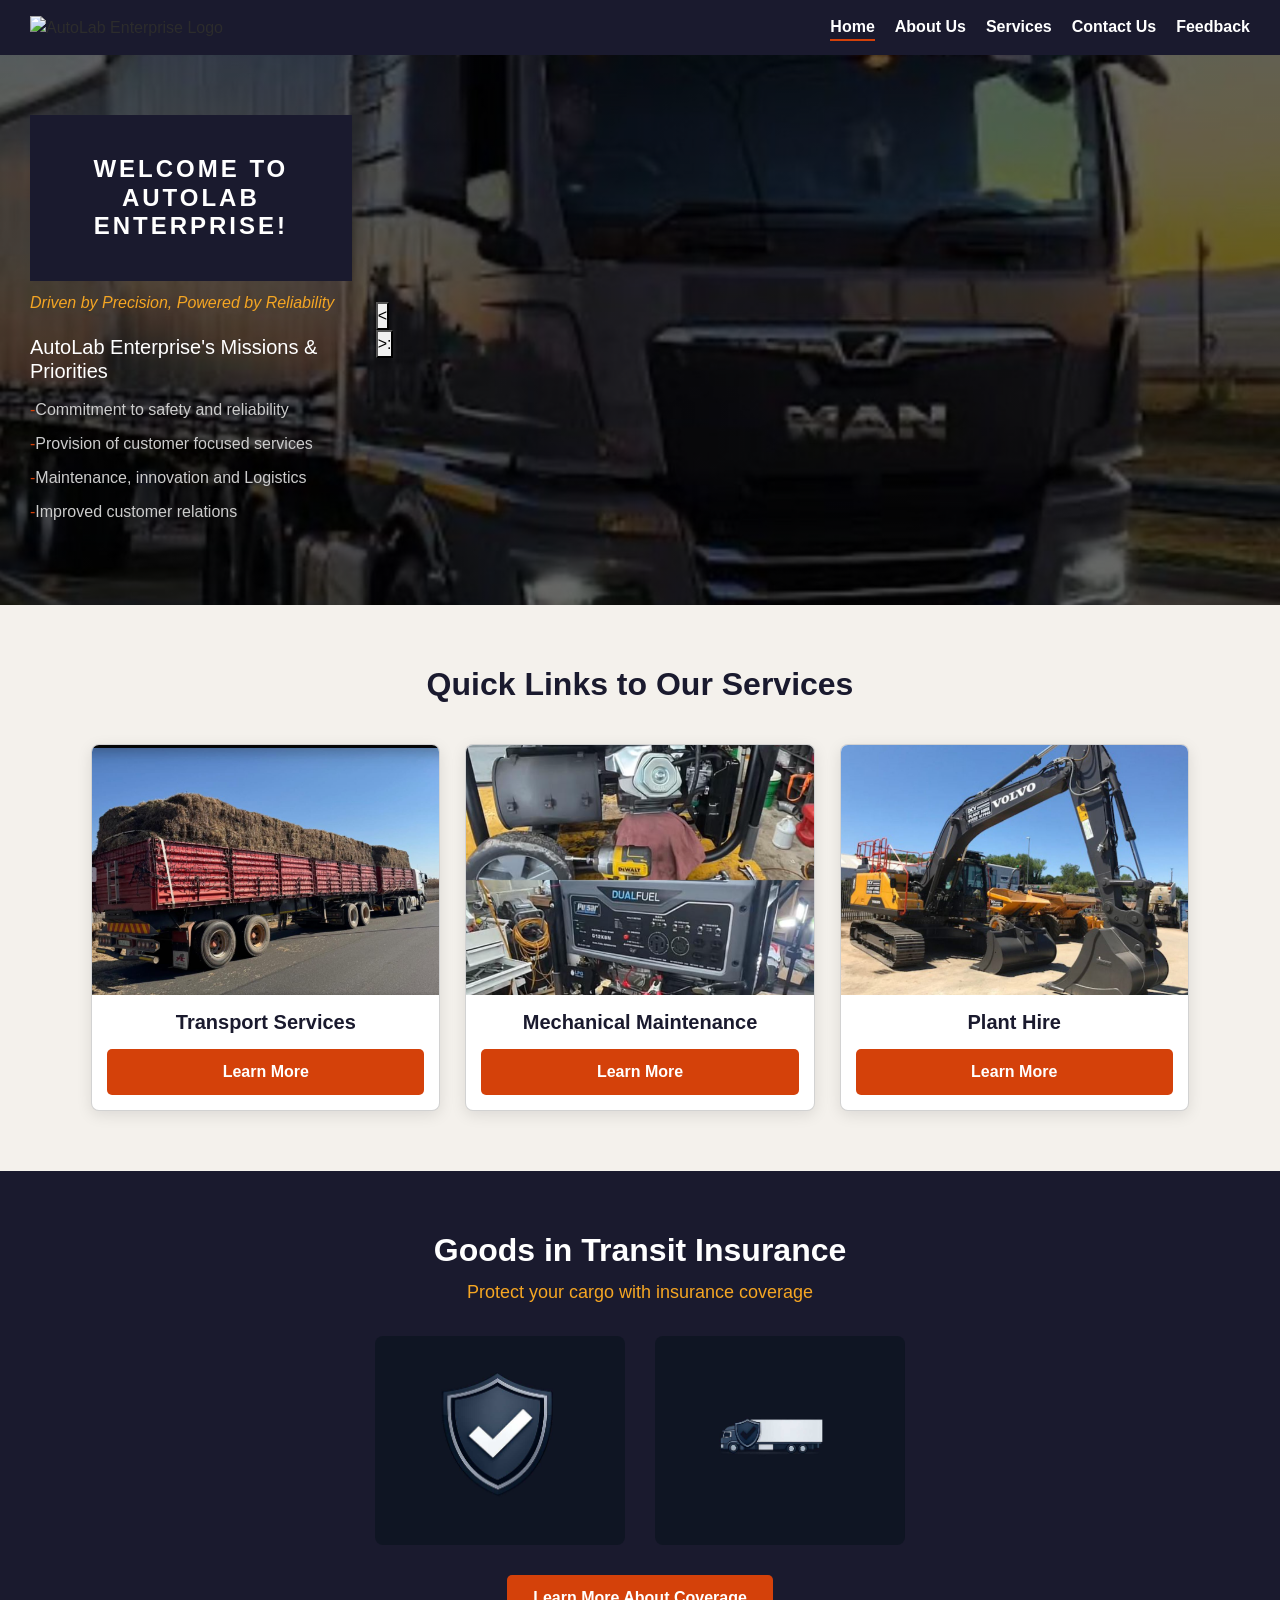
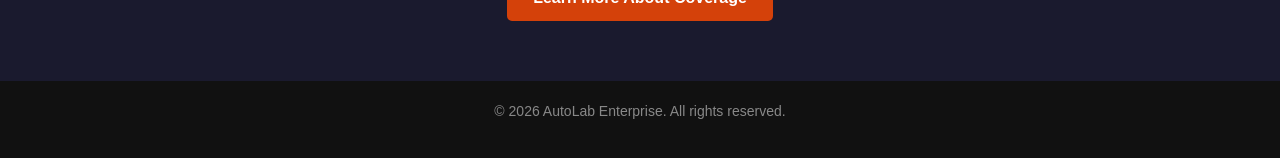
==== index.html @ e9aa4ebe "updated index.html insurance2 image" ====
<!DOCTYPE html>
<html lang="en">

    <head>
        <meta charset="UTF-8">
        <meta name="viewport" content="width=device-width, initial-scale=1.0">
        <title>AutoLab Enterprise - Home</title>

        <!-- Bootstrap CSS -->
         <link href="https://cdn.jsdelivr.net/npm/bootstrap@5.3.0/dist/css/bootstrap.min.css" rel="stylesheet">
         
         <!-- AutoLab CSS -->
          <link rel="stylesheet" href="style.css">
    </head>

    <body>

        <!--
            HEADER & NAVIGATION
        -->
        <header>
            <div class="logo">
                <img src="images/logo.png" alt="AutoLab Enterprise Logo">
            </div>

            <nav>
                <ul class="d-flex list-unstyled mb-0">
                    <li><a href="index.html" class="active">Home</a></li>
                    <li><a href="about.html">About Us</a></li>
                    <li><a href="services.html">Services</a></li>
                    <li><a href="contact.html">Contact Us</a></li>
                    <li><a href="feedback.html">Feedback</a></li>
                </ul>
            </nav>
        </header>

        <!--
            MAIN CONTENT
        -->
        <main>

            <!-- Hero Section -->
            <section id="hero" class="container-fluid">
                <div class="row align-items-center">

                    <div class="hero-text col-12 col-md-6">
                        <h1>Welcome to AutoLab Enterprise!</h1>
                        <p class="tagline">Driven by Precision, Powered by Reliability</p>
                        <h2>AutoLab Enterprise's Missions & Priorities</h2>
                        <ul>
                            <li>Commitment to safety and reliability</li>
                            <li>Provision of customer focused services</li>
                            <li>Maintenance, innovation and Logistics</li>
                            <li>Improved customer relations</li>
                        </ul>
                    </div>

                    <div class="hero-slideshow col-12 col-md-6">
                    <!-- Slideshow images go here -->
                        <button class="slide-btn prev">&lt;</button>
                        <div class="slides">
                            <img src="images/slide1.jpg" alt="Transport fleet on the road">
                            <img src="images/slide2.jpg" alt="Mechanical maintenance in progress">
                            <img src="images/slide3.jpg" alt="Heavy plant machinery on site">
                        </div>
                        <button class="slide-btn next">&gt:</button>
                    </div>

                </div>
            </section>


            <!-- Quick Links to Services -->
             <section id="services-preview" class="container-fluid"> 
                <h2>Quick Links to Our Services</h2>
                <div class="service-cards row justify-content-center">

                    <article class="card col-12 col-md-3">
                        <img src="images/Transport.jpeg" alt="Transport truck on highway">
                        <h3>Transport Services</h3>
                        <a href="services.html#transport" class="btn">Learn More</a>
                    </article>

                    <article class="card col-12 col-md-3">
                        <img src="images/mechanical.png" alt="Mechanical Works">
                        <h3>Mechanical Maintenance</h3>
                        <a href="services.html#mechanical" class="btn">Learn More</a>
                    </article>

                    <article class="card col-12 col-md-3">
                        <img src="images/plant.jpeg" alt="Excavator on construction site">
                        <h3>Plant Hire</h3>
                        <a href="services.html#plant" class="btn">Learn More</a>
                    </article>

                </div>
             </section>


            <!-- Goods in Transit Insurance -->
            <section id="insurance" class="container-fluid">
                <div class="row align-items-center justify-content-center">
                    <div class="col-12 text-center">
                        <h2>Goods in Transit Insurance</h2>
                        <p>Protect your cargo with insurance coverage</p>
                    </div>
                    <div class="insurance-images col-12 col-md-8">
                        <img src="images/insurance1.png" alt="safety badge">
                        <img src="images/insurance2.png" alt="loaded truck">
                    </div>
                    <div class="col-12 text-center">
                        <a href="services.html#insurance" class="btn">Learn More About Coverage</a>
                    </div>
                </div>
            </section>

        </main>


        <!-- 
            FOOTER
        -->
        <footer>
            <p>&copy; 2026 AutoLab Enterprise. All rights reserved.</p>
        </footer>

        <!-- Bootstrap JavaScript -->
        <script src="https://cdn.jsdelivr.net/npm/bootstrap@5.3.0/dist/js/bootstrap.bundle.min.js"></script>

        <!-- AutoLab JavaScript -->
        <script src="script.js"></script>

    </body>

</html>
---- style.css ----
/* GENERAL STYLES */

*{
    margin:0;
    padding:0;
    box-sizing:border-box;
}

body {
    font-family: Arial, sans-serif;
    background-color: rgb(244, 241, 236);
    color: rgb(44, 44, 44);
}

/* HEADER & NAVIGATION */

header {
    background-color: rgb(26, 26, 46);
    padding: 15px 30px;
    display: flex;
    justify-content: space-between;
    align-items: center;
}

header .logo img {
    width: 120px ;
}

nav ul{
    list-style: none;
    display: flex;
    gap: 20px;
}

nav ul li a {
    color: white;
    text-decoration: none;
    font-size: 16px;
    font-weight: 600;
}

nav ul li a:hover {
    color: rgb(212, 65, 10);
}

/* HERO SECTION*/

#hero {
    background-image: linear-gradient(rgba(0, 0, 0, 0.6), rgba(0, 0, 0, 0.6)), url(images/Hero-bg.jpeg);
    background-size: cover;
    background-position: center;
    background-repeat: no-repeat;
    color: white;
    padding: 60px 30px;
    display: flex;
    justify-content: space-between;
    align-items: center;
    gap: 30px;
    position: relative;
}

#hero h1 {
    font-size: 24px;
    font-weight: 800;
    margin-bottom: 10px;
}

#hero  .tagline {
    color: rgb(245, 166, 35);
    font-style: italic;
    margin-bottom: 20px;
}

#hero h2 {
    font-size: 20px;
    margin-bottom: 10px;
}

#hero ul {
    list-style: none;
    padding: 0;
}

#hero ul li {
    padding: 5px 0;
    color: rgb(204, 204, 204);
}

#hero ul li::before {
    content: "-";
    color: rgb(212, 65, 10);
}

.hero-slideshow .slides img {
    width: 50%;
    position: relative;
}

.hero-slideshow .slides img {
    width: 100%;
    border-radius: 8px;
}

/* SERVICES PREVIEW SECTION*/

#services-preview {
    padding: 60px 30px;
    background-color: rgb(244, 241, 236);
    text-align: center;
}

#services-preview h2 {
    font-size: 32px;
    font-weight: 800;
    color: rgb(26, 26, 46);
    margin-bottom: 40px;
}

.service-cards {
    display: flex;
    justify-content: center;
    gap: 25px;
    align-items: stretch;
    padding: 0 40px;
    flex-wrap: wrap;
}

.card {
    background-color: white;
    border-radius: 8px;
    overflow: hidden;
    width: 30%;
    max-width: 400px;
    box-shadow: 0 4px 15px rgba(0, 0, 0, 0.1);
    text-align: center;
    display: flex;
    flex-direction: column;
    padding: 0;
}

.card img {
    width: 100%;
    height: 250px;
    object-fit: cover;
    display: block;
    border-radius: 0;
}

.card h3 {
    font-size: 20px;
    font-weight: 700;
    color: rgb(26, 26, 46);
    margin: 15px 0;
    padding: 0 15px;
}

.btn {
    display: inline-block;
    padding: 10px 25px;
    background-color: rgb(212, 65, 10);
    color: white;
    text-decoration: none;
    border-radius: 5px;
    font-weight: 600;
}

.btn:hover {
    background-color: rgb(168, 50, 8);
    color: white;
}

.card .btn {
    display: block;
    margin: 0 15px 15px 15px;
    text-align: center;
}

/* INSURANCE SECTION*/

#insurance {
    background-color: rgb(26, 26, 46);
    color: white;
    padding: 60px 30px;
    text-align: center;
}

#insurance h2 {
    font-size: 32px;
    font-weight: 800;
    margin-bottom: 10px;
}

#insurance p {
    color: rgb(245, 166, 35);
    font-size: 18px;
    margin-bottom: 30px;
}

.insurance-images {
    display: flex;
    justify-content: center;
    gap: 30px;
    margin-bottom: 30px;
}

.insurance-images img {
    width: 250px;
    border-radius: 8px;
}

/* FOOTER*/
footer {
    background-color: rgb(17, 17, 17);
    color: rgb(136, 136, 136);
    text-align: center;
    padding: 20px;
    font-size: 14px;
}

/* PAGE HERO FOR ALL INNER PAGES*/

h1 {
    background-color: rgb(26, 26, 46);
    color: white;
    text-align: center;
    padding: 40px;
    font-size: 42px;
    font-weight: 800;
    text-transform: uppercase;
    letter-spacing: 3px;
    margin: 0;
}

/* ABOUT PAGE */

#company-background {
    display: flex;
    justify-content: space-between;
    align-items: center;
    gap: 40px;
    padding: 60px 30px;
    background-color: white;
}

#company-background h2 {
    font-size: 28px;
    font-weight: 700;
    color: rgb(26, 26, 46);
    margin-bottom: 15px;
}

#company-background p {
    color: rgb(102, 102, 102);
    line-height: 1.8;
    font-size: 15px;
}

.about-image img {
    width: 400 px;
    border-radius: 8px;
}

#sadc-footprint {
    background-color: rgb(244, 241, 236);
    padding: 60px 30px;
    text-align: center;
}

#sadc-footprint h2 {
    font-size: 28px;
    font-weight: 700;
    color: rgb(26, 26, 46);
    margin-bottom: 30px;
    text-transform: uppercase;
    letter-spacing: 2px;
}

.map img {
    width: 100%;
    max-width: 700px;
    border-radius: 8px;
}

#safety {
    display: flex;
    justify-content: space-between;
    align-items: center;
    gap: 40px;
    padding: 60px 30px;
    background-color: white;
}

#safety h2 {
    font-size: 28px;
    font-weight: 700;
    color: rgb(26, 26, 46);
    margin-bottom: 15px;
}

#safety p {
    color: rgb(102, 102, 102);
    line-height: 1.8;
    font-size: 15px;
}

.safety-image img {
    width: 400px;
    border-radius: 8px;
}

/* SERVICES PAGE */

#transport,
#mechanical,
#plant {
    background-color: white;
    border-radius: 10px;
    padding: 40px;
    margin: 30px auto;
    max-width: 900px;
    box-shadow: 0 4px 15px rgba(0, 0, 0, 0.8);
    border-top: 4px solid d4410a;
}

#transport h2,
#mechanical h2,
#plant h2 {
    font-size: 28 px;
    font-weight: 700;
    color: rgb(26, 26, 46);
    margin-bottom: 15px;
    text-transform: uppercase;
    letter-spacing: 1px;
}

#transport p,
#mechanical p,
#plant p {
    color: rgb(102, 102, 102);
    line-height: 1.8;
    font-size: 15px;
}

/* CONTACT PAGE */
#contact-info {
    background-color: white;
    padding: 60px 30px;
    max-width: 700px;
    margin: 40px auto;
    border-radius: 10px;
    box-shadow: 0 4px 15px rgba(0, 0, 0, 0.8);
    text-align: center;
}

#contact-info h2 {
    font-size: 28px;
    font-weight: 700;
    color:rgb(26, 26, 46);
    margin-bottom: 30px;
    text-transform: uppercase;
    letter-spacing: 2px;
}

#contact-info ul {
    list-style: none;
    padding: 0;
}

#contact-info ul li {
    padding: 15px 0;
    font-size: 16px;
    color: rgb(44, 44, 44);
    border-bottom: 1px solid #e8e3da;
}

#contact-info ul li:last-child {
    border-bottom: none;
}

#contact-info ul li::before {
    content: ">";
    color: rgb(212, 65, 10);
}

/* FEEDBACK PAGE */

#feedback-form {
    padding: 60px 30px;
}

#feedback-form form {
    background-color: white;
    padding: 40px;
    border-radius: 10px;
    box-shadow: 0 4px 15px rgba(0, 0, 0, 0.8);
    width: 100%;
}

#feedback-form h2 {
    font-size: 24px;
    font-weight: 700;
    color: rgb(26, 26, 46);
    margin-bottom: 25px;
    text-align: center;
}

#feedback-form label {
    display: block;
    font-weight: 600;
    font-size: 14px;
    color: rgb(44, 44, 44);
    margin-bottom: 8px;
    text-transform: uppercase;
    letter-spacing: 0.5px;
}

#feedback-form textarea {
    width: 100%;
    padding: 12px;
    border: 1.5px solid #e8e3da;
    border-radius: 6px;
    font-family: Arial, sans-serif;
    font-size: 15px;
    color: rgb(44, 44, 44);
    background-color: rgb(244, 241, 236);
    margin-bottom: 20px;
    resize: vertical;
}

#feedback-form textarea:focus {
    border-color: rgb(212, 65, 10);
    outline: none;
    background-color: white;
}

#feedback-form button {
    width: 100%;
    padding: 12px;
    background-color: rgb(212, 65, 10);
    color: white;
    border: none;
    border-radius: 6px;
    font-size: 16px;
    font-weight: 700;
    text-transform: uppercase;
    letter-spacing: 1px;
    cursor: pointer;
}

#feedback-form button:hover {
    background-color: rgb(131, 0, 128);
}

/* FEEDBACK FIX */

#feedback-form .col-12 {
    padding: 40px;
}

#feedback-form form {
    width: 100%;
}

#feedback-form textarea {
    width: 100%;
    min-width: 100%;
    max-width: 100%;
}

#feedback-form button {
    width: 100%;
}

/* HERO TEXT FIX */

.hero-text {
    background-color: transparent;
    z-index: 1;
}

/* ACTIVE NAV LINK */

nav ul a.active {
    color: white;
    border-bottom: 2px solid rgb(212, 65, 10);
    padding-bottom: 4px;
}
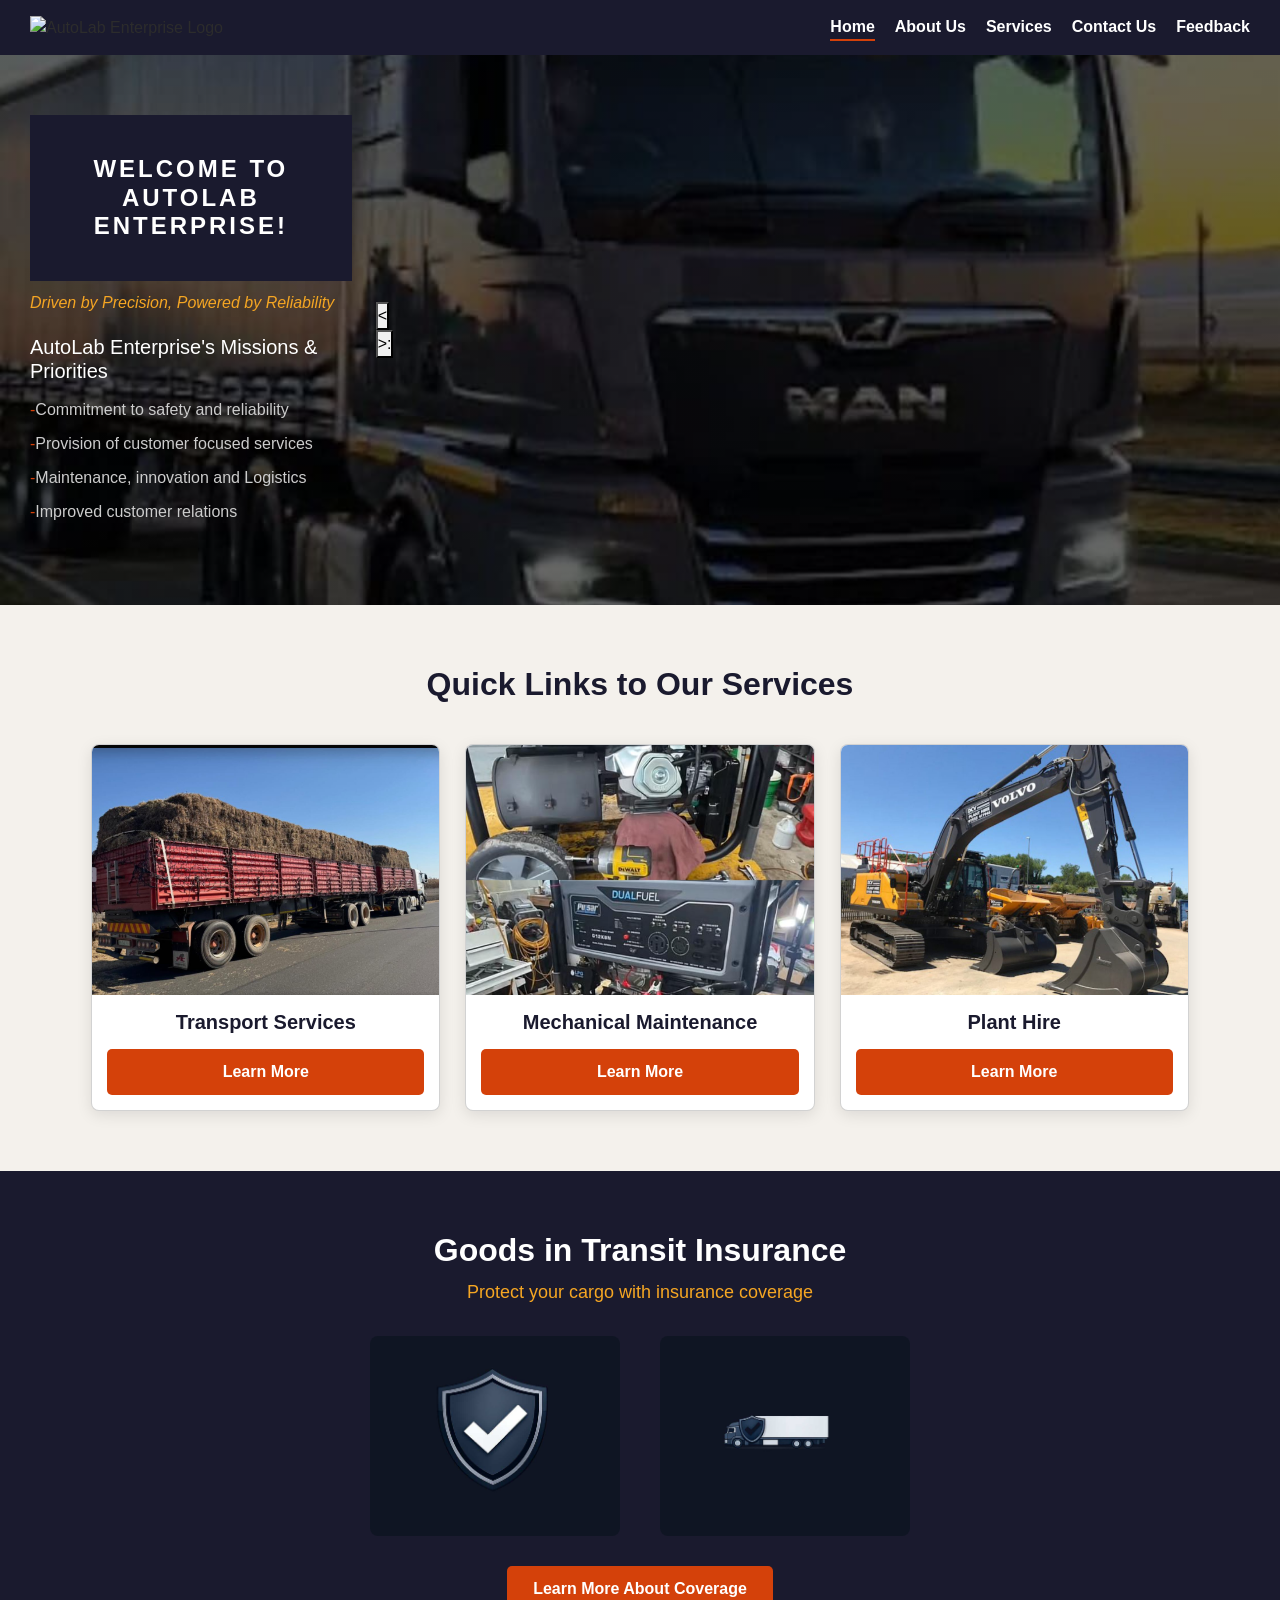
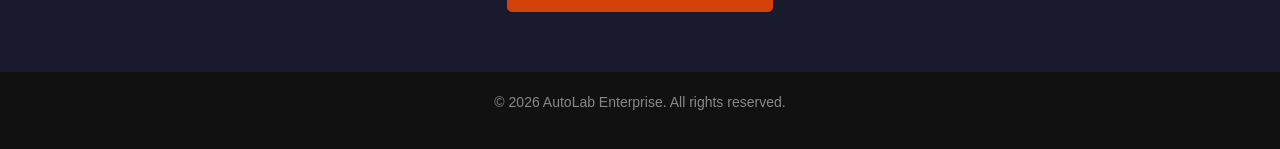
==== commit 74de0391: "updated syle.css and index.html" ====
--- a/index.html
+++ b/index.html
@@ -59,9 +59,9 @@
                     <!-- Slideshow images go here -->
                         <button class="slide-btn prev">&lt;</button>
                         <div class="slides">
-                            <img src="images/slide1.jpg" alt="Transport fleet on the road">
-                            <img src="images/slide2.jpg" alt="Mechanical maintenance in progress">
-                            <img src="images/slide3.jpg" alt="Heavy plant machinery on site">
+                            <img src="images/slide1.png" alt="Transport fleet on the road">
+                            <img src="images/slide2.png" alt="Mechanical maintenance in progress">
+                            <img src="images/slide3.png" alt="Heavy plant machinery on site">
                         </div>
                         <button class="slide-btn next">&gt:</button>
                     </div>
--- a/style.css
+++ b/style.css
@@ -46,7 +46,7 @@
 /* HERO SECTION*/
 
 #hero {
-    background-image: linear-gradient(rgba(0, 0, 0, 0.6), rgba(0, 0, 0, 0.6)), url(images/Hero-bg.jpeg);
+    background-image: linear-gradient(rgba(0, 0, 0, 0.6), rgba(0, 0, 0, 0.6)), url(images/Hero-bg.png);
     background-size: cover;
     background-position: center;
     background-repeat: no-repeat;
@@ -199,12 +199,15 @@
 .insurance-images {
     display: flex;
     justify-content: center;
-    gap: 30px;
+    gap: 40px;
     margin-bottom: 30px;
+    padding: 0 100px;
 }
 
 .insurance-images img {
     width: 250px;
+    height: 200px;
+    object-fit: cover;
     border-radius: 8px;
 }
 
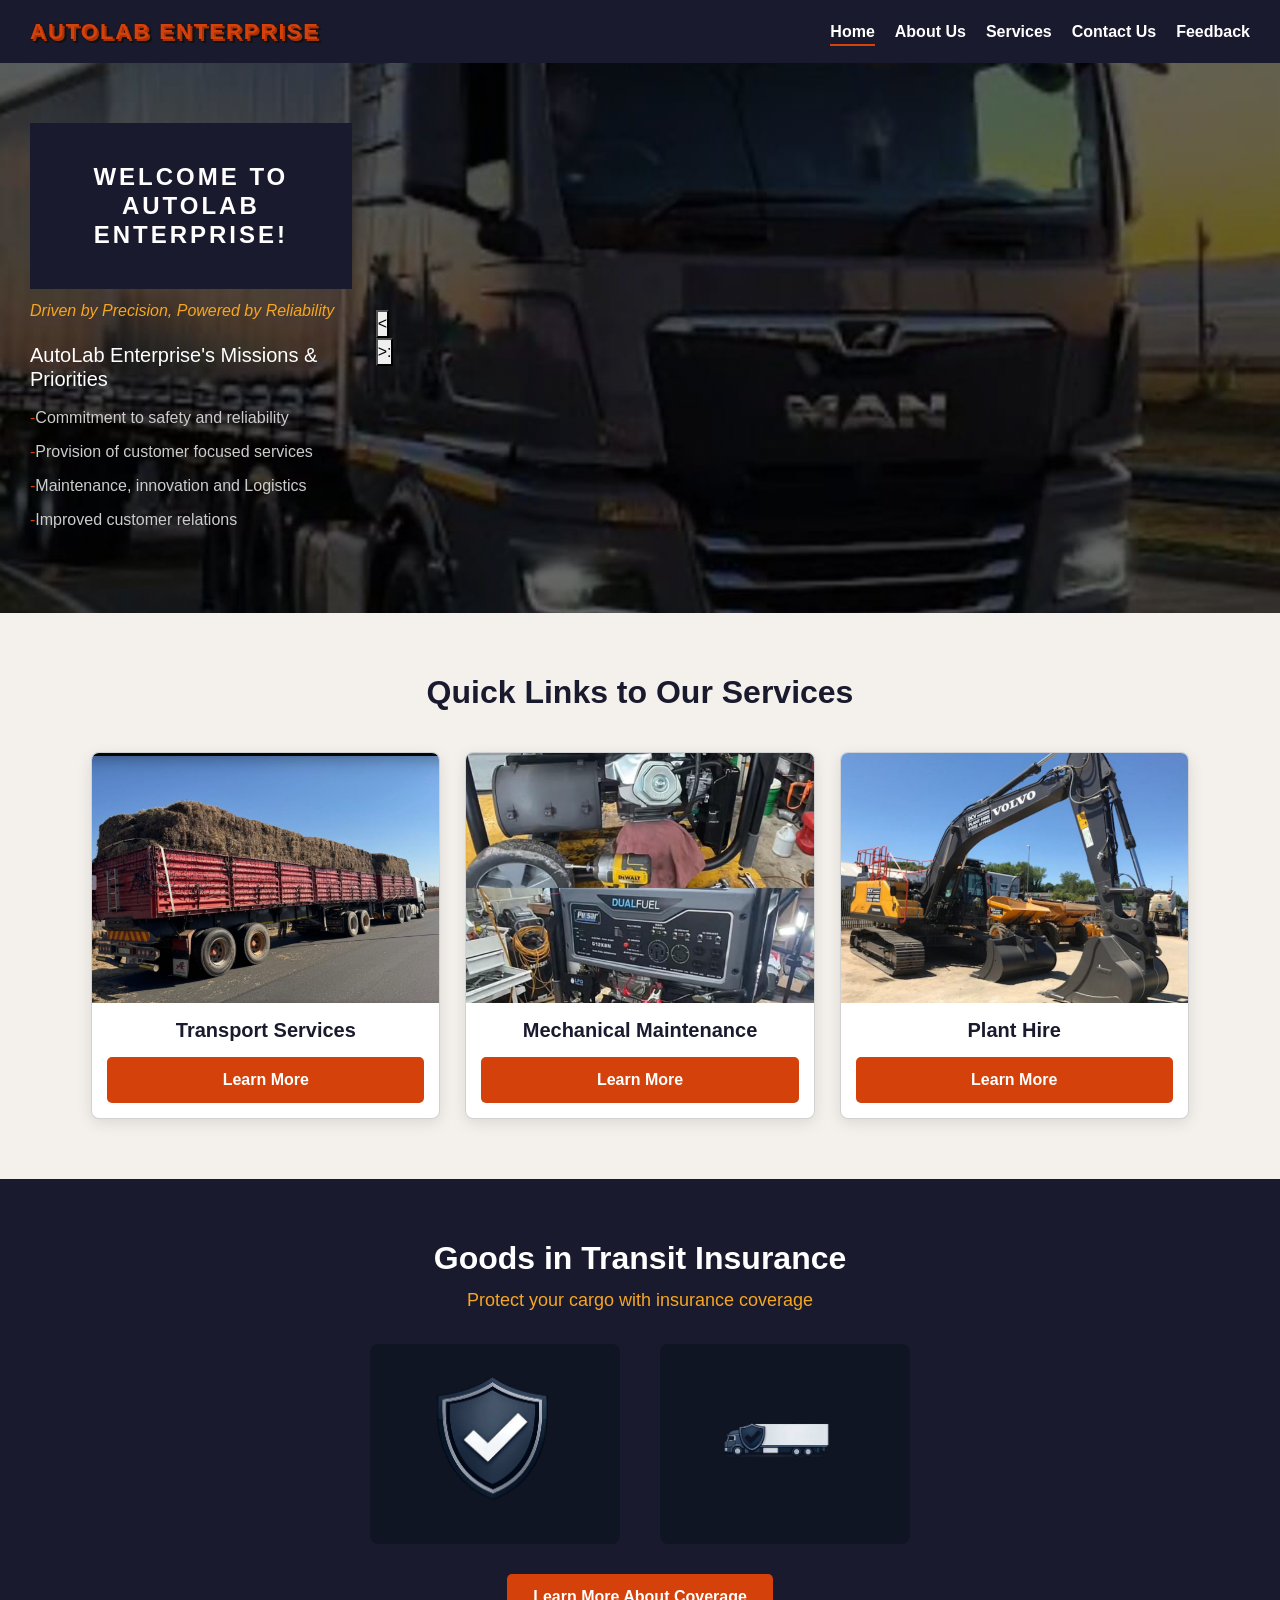
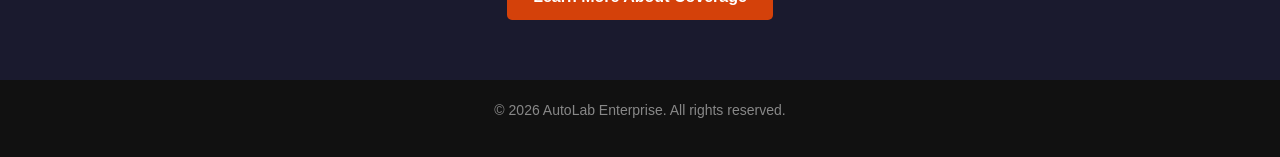
==== commit c7bcaa08: "updated style.css and all html files" ====
--- a/index.html
+++ b/index.html
@@ -20,7 +20,7 @@
         -->
         <header>
             <div class="logo">
-                <img src="images/logo.png" alt="AutoLab Enterprise Logo">
+                <span class="logo-text">AutoLab Enterprise</span>
             </div>
 
             <nav>
@@ -109,7 +109,7 @@
                         <img src="images/insurance2.png" alt="loaded truck">
                     </div>
                     <div class="col-12 text-center">
-                        <a href="services.html#insurance" class="btn">Learn More About Coverage</a>
+                        <a href="about.html#safety" class="btn">Learn More About Coverage</a>
                     </div>
                 </div>
             </section>
--- a/style.css
+++ b/style.css
@@ -91,6 +91,10 @@
     color: rgb(212, 65, 10);
 }
 
+.hero-text{
+    background-color: transparent;
+    z-index: 1;
+}
 .hero-slideshow .slides img {
     width: 50%;
     position: relative;
@@ -241,7 +245,7 @@
     justify-content: space-between;
     align-items: center;
     gap: 40px;
-    padding: 60px 30px;
+    padding: 60px 40px;
     background-color: white;
 }
 
@@ -256,10 +260,18 @@
     color: rgb(102, 102, 102);
     line-height: 1.8;
     font-size: 15px;
+    flex: 1;
+}
+
+.about-image{
+    flex: 1;
 }
 
 .about-image img {
-    width: 400 px;
+    width: 100%;
+    height: auto;
+    max-height: 400px;
+    object-fit: contain;
     border-radius: 8px;
 }
 
@@ -288,8 +300,8 @@
     display: flex;
     justify-content: space-between;
     align-items: center;
-    gap: 40px;
-    padding: 60px 30px;
+    gap: 60px;
+    padding: 60px 40px;
     background-color: white;
 }
 
@@ -306,8 +318,18 @@
     font-size: 15px;
 }
 
+.safety-text {
+    flex: 1;
+}
+
+.safety-image {
+    flex: 1;
+}
+
 .safety-image img {
-    width: 400px;
+    width: 100%;
+    height: auto;
+    object-fit: contain;
     border-radius: 8px;
 }
 
@@ -387,8 +409,8 @@
 
 /* FEEDBACK PAGE */
 
-#feedback-form {
-    padding: 60px 30px;
+#feedback-form .col-12 {
+    padding: 40px;
 }
 
 #feedback-form form {
@@ -397,6 +419,8 @@
     border-radius: 10px;
     box-shadow: 0 4px 15px rgba(0, 0, 0, 0.8);
     width: 100%;
+    min-width: 100%;
+    max-width: 100%;
 }
 
 #feedback-form h2 {
@@ -419,6 +443,8 @@
 
 #feedback-form textarea {
     width: 100%;
+    min-width: 100%;
+    max-width: 100%;
     padding: 12px;
     border: 1.5px solid #e8e3da;
     border-radius: 6px;
@@ -454,37 +480,25 @@
     background-color: rgb(131, 0, 128);
 }
 
-/* FEEDBACK FIX */
-
-#feedback-form .col-12 {
-    padding: 40px;
-}
-
-#feedback-form form {
-    width: 100%;
-}
-
-#feedback-form textarea {
-    width: 100%;
-    min-width: 100%;
-    max-width: 100%;
-}
-
-#feedback-form button {
-    width: 100%;
-}
-
-/* HERO TEXT FIX */
-
-.hero-text {
-    background-color: transparent;
-    z-index: 1;
-}
-
 /* ACTIVE NAV LINK */
 
 nav ul a.active {
     color: white;
     border-bottom: 2px solid rgb(212, 65, 10);
     padding-bottom: 4px;
-}+}
+
+/* LOGO TEXT STYLE */
+.logo-text {
+    font-family: Arial Black, sans-serif;
+    font-size: 22px;
+    font-weight: 900;
+    text-transform: uppercase;
+    letter-spacing: 2px;
+    color: rgb(212, 65, 10);
+    text-shadow:
+    2px 2px 0px rgb(168, 50, 8),
+    4px 4px 0px rgb(17, 17, 17),
+    1px 1px 3px rgba(0, 0, 0, 0.5);
+    cursor: pointer;
+}
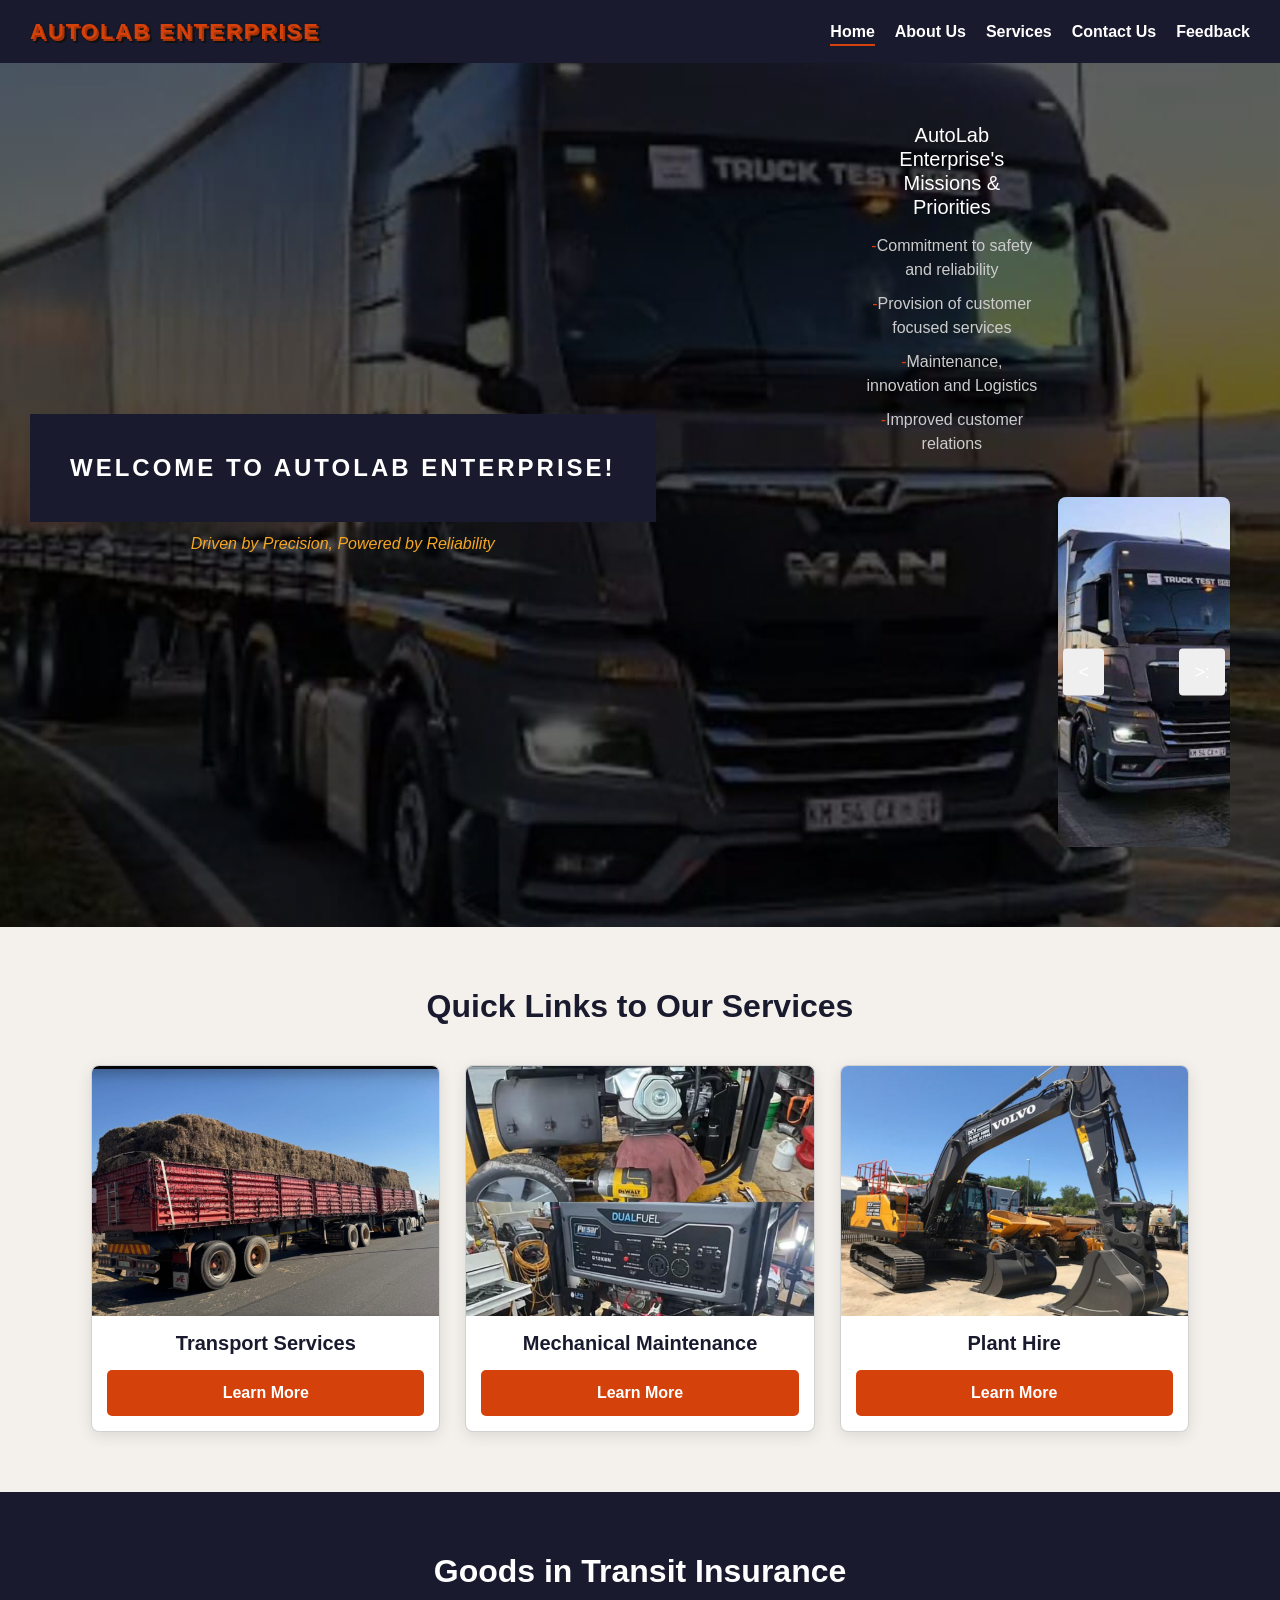
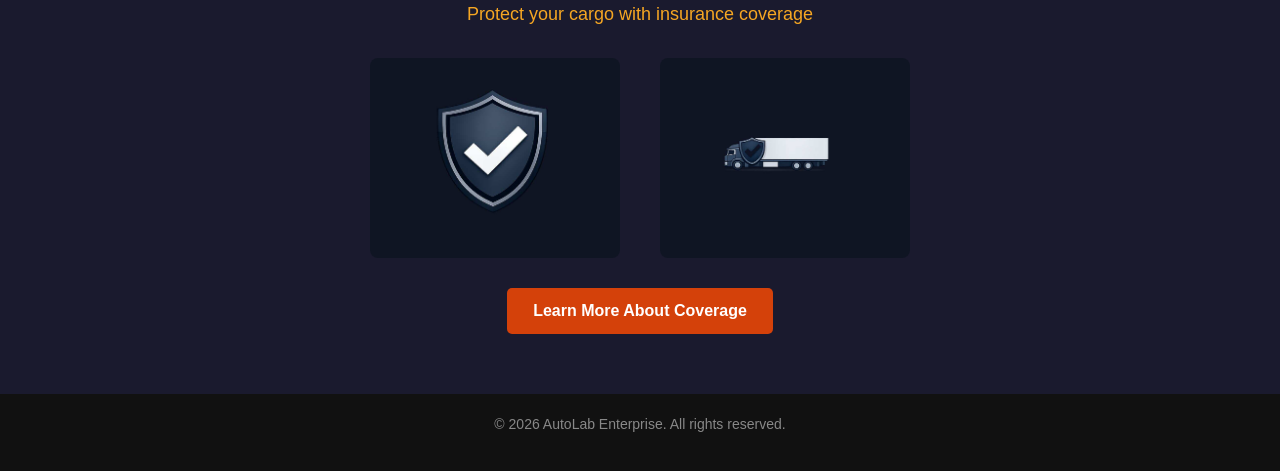
==== commit c0fbbeff: "updated index.html" ====
--- a/index.html
+++ b/index.html
@@ -41,11 +41,16 @@
 
             <!-- Hero Section -->
             <section id="hero" class="container-fluid">
-                <div class="row align-items-center">
 
-                    <div class="hero-text col-12 col-md-6">
-                        <h1>Welcome to AutoLab Enterprise!</h1>
-                        <p class="tagline">Driven by Precision, Powered by Reliability</p>
+                <div class="hero-top">
+                    <h1>Welcome to AutoLab Enterprise!</h1>
+                    <p class="tagline">Driven by Precision, Powered by Reliability</p>
+                </div>
+
+                <!-- Missions and priorities -->
+                <div class="hero-bottom">
+
+                    <div class="hero-text">
                         <h2>AutoLab Enterprise's Missions & Priorities</h2>
                         <ul>
                             <li>Commitment to safety and reliability</li>
@@ -55,7 +60,7 @@
                         </ul>
                     </div>
 
-                    <div class="hero-slideshow col-12 col-md-6">
+                    <div class="hero-slideshow">
                     <!-- Slideshow images go here -->
                         <button class="slide-btn prev">&lt;</button>
                         <div class="slides">
@@ -67,6 +72,7 @@
                     </div>
 
                 </div>
+                
             </section>
 
 
--- a/style.css
+++ b/style.css
@@ -63,22 +63,26 @@
     font-size: 24px;
     font-weight: 800;
     margin-bottom: 10px;
+    text-align: center;
 }
 
 #hero  .tagline {
     color: rgb(245, 166, 35);
     font-style: italic;
     margin-bottom: 20px;
+    text-align: center;
 }
 
 #hero h2 {
     font-size: 20px;
     margin-bottom: 10px;
+    text-align: center;
 }
 
 #hero ul {
     list-style: none;
     padding: 0;
+    text-align: center;
 }
 
 #hero ul li {
@@ -94,17 +98,53 @@
 .hero-text{
     background-color: transparent;
     z-index: 1;
-}
+    flex: 1;
+    max-width: 45%;
+    display: flex;
+    flex-direction: column;
+    align-items: center;
+    justify-content: center;
+}
+.hero-slideshow {
+    flex: 1;
+    position: relative;
+    padding: 20px;
+    margin-left: auto;
+    max-width: 55%;
+}
+
 .hero-slideshow .slides img {
-    width: 50%;
-    position: relative;
-}
-
-.hero-slideshow .slides img {
-    width: 100%;
+    width: 100%;
+    height: 350px;
+    object-fit: cover;
     border-radius: 8px;
-}
-
+    display: none;
+}
+
+.hero-slideshow .slides img:first-child {
+    display: block;
+}
+
+.slide-btn {
+    position: absolute;
+    top: 50%;
+    transform: translateY(-50%);
+    color: white;
+    border: none;
+    padding: 10px 15px;
+    cursor: pointer;
+    border-radius: 4px;
+    z-index: 10;
+    font-size: 18px;
+}
+
+.slide-btn.prev {
+    left: 25px;
+}
+
+.slide-btn.next {
+    right: 25px;
+}
 /* SERVICES PREVIEW SECTION*/
 
 #services-preview {
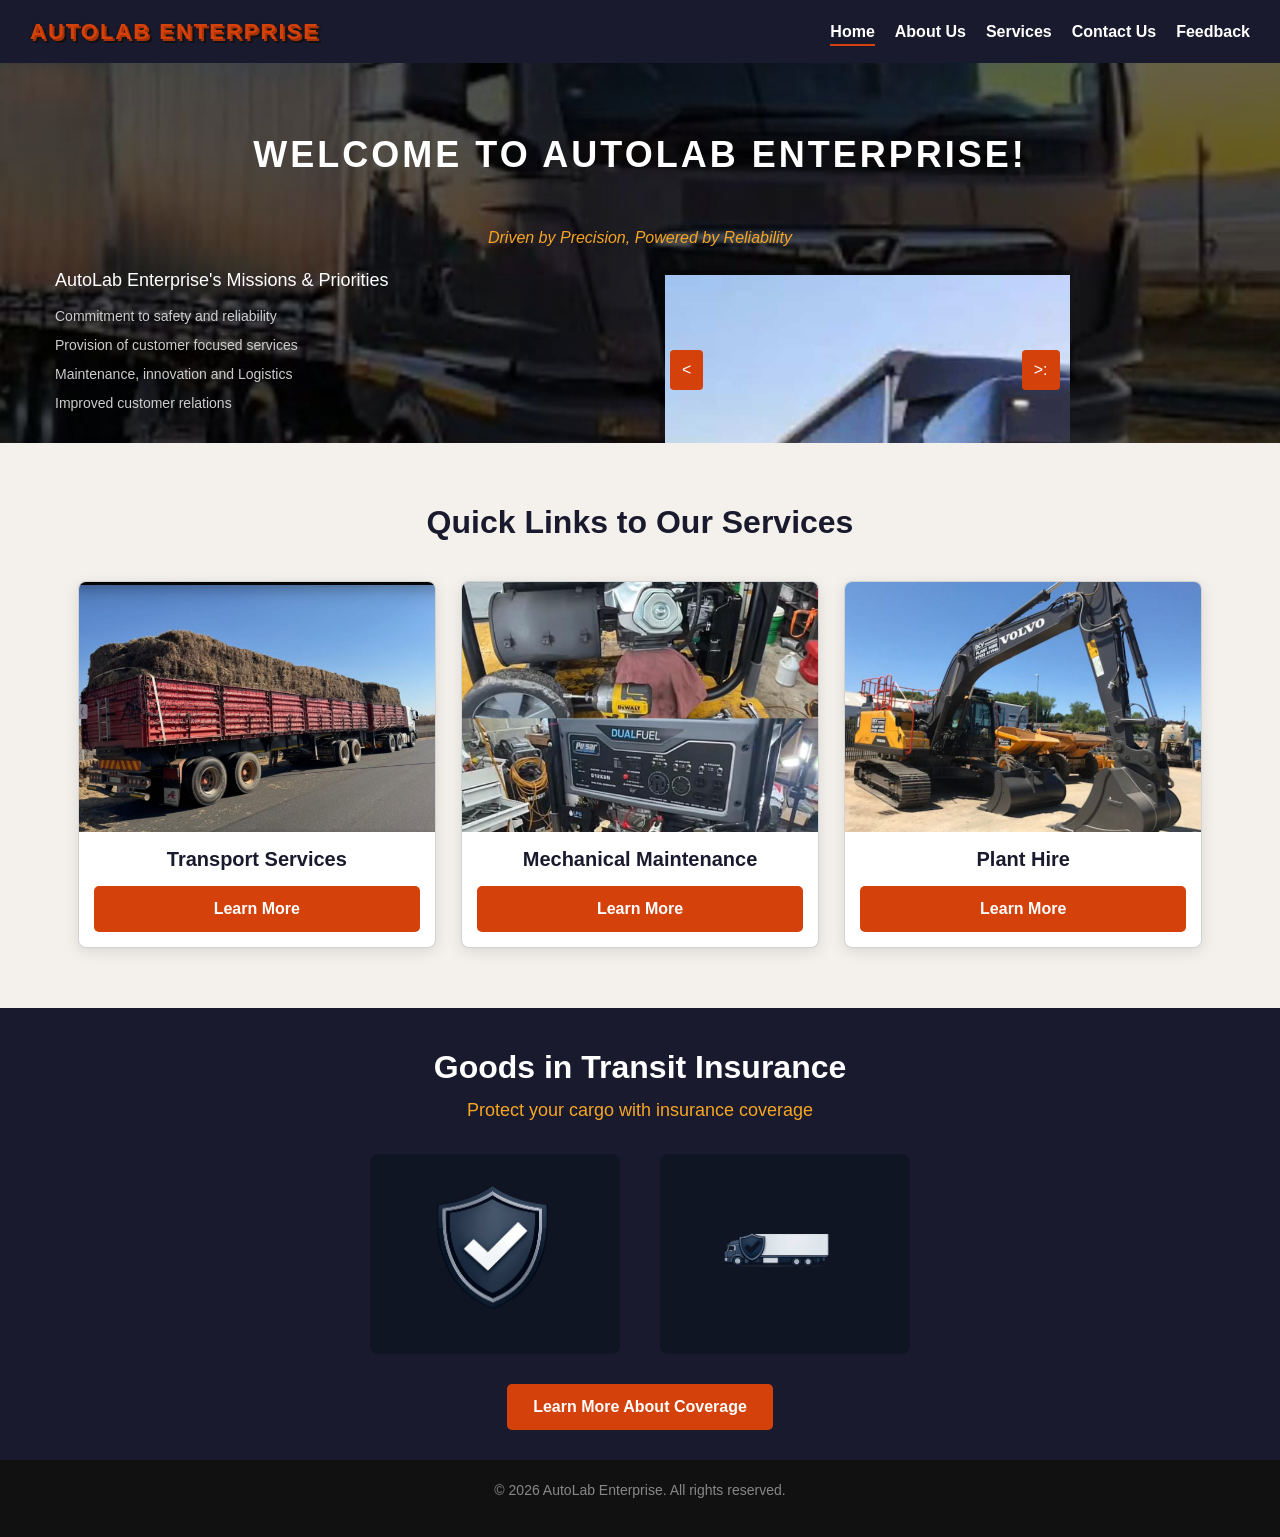
==== commit 627e247f: "updated index.css and style.css" ====
--- a/index.html
+++ b/index.html
@@ -41,34 +41,36 @@
 
             <!-- Hero Section -->
             <section id="hero" class="container-fluid">
+                <div class="wrapper">
 
-                <div class="hero-top">
-                    <h1>Welcome to AutoLab Enterprise!</h1>
-                    <p class="tagline">Driven by Precision, Powered by Reliability</p>
-                </div>
-
-                <!-- Missions and priorities -->
-                <div class="hero-bottom">
-
-                    <div class="hero-text">
-                        <h2>AutoLab Enterprise's Missions & Priorities</h2>
-                        <ul>
-                            <li>Commitment to safety and reliability</li>
-                            <li>Provision of customer focused services</li>
-                            <li>Maintenance, innovation and Logistics</li>
-                            <li>Improved customer relations</li>
-                        </ul>
+                    <div class="hero-top">
+                        <h1>Welcome to AutoLab Enterprise!</h1>
+                        <p class="tagline">Driven by Precision, Powered by Reliability</p>
                     </div>
 
-                    <div class="hero-slideshow">
-                    <!-- Slideshow images go here -->
-                        <button class="slide-btn prev">&lt;</button>
-                        <div class="slides">
-                            <img src="images/slide1.png" alt="Transport fleet on the road">
-                            <img src="images/slide2.png" alt="Mechanical maintenance in progress">
-                            <img src="images/slide3.png" alt="Heavy plant machinery on site">
+                    <!-- Missions and priorities -->
+                    <div class="hero-bottom">
+
+                        <div class="hero-text">
+                            <h2>AutoLab Enterprise's Missions & Priorities</h2>
+                            <ul>
+                                <li>Commitment to safety and reliability</li>
+                                <li>Provision of customer focused services</li>
+                                <li>Maintenance, innovation and Logistics</li>
+                                <li>Improved customer relations</li>
+                            </ul>
                         </div>
-                        <button class="slide-btn next">&gt:</button>
+
+                        <div class="hero-slideshow">
+                        <!-- Slideshow images -->
+                            <button class="slide-btn prev">&lt;</button>
+                            <div class="slides">
+                                <img src="images/slide1.png" alt="Transport fleet on the road">
+                                <img src="images/slide2.png" alt="Mechanical maintenance in progress">
+                                <img src="images/slide3.png" alt="Heavy plant machinery on site">
+                            </div>
+                            <button class="slide-btn next">&gt:</button>
+                        </div>
                     </div>
 
                 </div>
@@ -77,45 +79,49 @@
 
 
             <!-- Quick Links to Services -->
-             <section id="services-preview" class="container-fluid"> 
-                <h2>Quick Links to Our Services</h2>
-                <div class="service-cards row justify-content-center">
+            <section id="services-preview" class="container-fluid"> 
+                <div class="wrapper">
+                    <h2>Quick Links to Our Services</h2>
+                    <div class="service-cards row justify-content-center">
 
-                    <article class="card col-12 col-md-3">
-                        <img src="images/Transport.jpeg" alt="Transport truck on highway">
-                        <h3>Transport Services</h3>
-                        <a href="services.html#transport" class="btn">Learn More</a>
-                    </article>
+                        <article class="card col-12 col-md-3">
+                            <img src="images/Transport.jpeg" alt="Transport truck on highway">
+                            <h3>Transport Services</h3>
+                            <a href="services.html#transport" class="btn">Learn More</a>
+                        </article>
 
-                    <article class="card col-12 col-md-3">
-                        <img src="images/mechanical.png" alt="Mechanical Works">
-                        <h3>Mechanical Maintenance</h3>
-                        <a href="services.html#mechanical" class="btn">Learn More</a>
-                    </article>
+                        <article class="card col-12 col-md-3">
+                            <img src="images/mechanical.png" alt="Mechanical Works">
+                            <h3>Mechanical Maintenance</h3>
+                            <a href="services.html#mechanical" class="btn">Learn More</a>
+                        </article>
 
-                    <article class="card col-12 col-md-3">
-                        <img src="images/plant.jpeg" alt="Excavator on construction site">
-                        <h3>Plant Hire</h3>
-                        <a href="services.html#plant" class="btn">Learn More</a>
-                    </article>
+                        <article class="card col-12 col-md-3">
+                            <img src="images/plant.jpeg" alt="Excavator on construction site">
+                            <h3>Plant Hire</h3>
+                            <a href="services.html#plant" class="btn">Learn More</a>
+                        </article>
 
+                    </div>
                 </div>
              </section>
 
 
             <!-- Goods in Transit Insurance -->
             <section id="insurance" class="container-fluid">
-                <div class="row align-items-center justify-content-center">
-                    <div class="col-12 text-center">
-                        <h2>Goods in Transit Insurance</h2>
-                        <p>Protect your cargo with insurance coverage</p>
-                    </div>
-                    <div class="insurance-images col-12 col-md-8">
-                        <img src="images/insurance1.png" alt="safety badge">
-                        <img src="images/insurance2.png" alt="loaded truck">
-                    </div>
-                    <div class="col-12 text-center">
-                        <a href="about.html#safety" class="btn">Learn More About Coverage</a>
+                <div class="wrapper">
+                    <div class="row align-items-center justify-content-center">
+                        <div class="col-12 text-center">
+                            <h2>Goods in Transit Insurance</h2>
+                            <p>Protect your cargo with insurance coverage</p>
+                        </div>
+                        <div class="insurance-images col-12 col-md-8">
+                            <img src="images/insurance1.png" alt="safety badge">
+                            <img src="images/insurance2.png" alt="loaded truck">
+                        </div>
+                        <div class="col-12 text-center">
+                            <a href="about.html#safety" class="btn">Learn More About Coverage</a>
+                        </div>
                     </div>
                 </div>
             </section>
--- a/style.css
+++ b/style.css
@@ -48,103 +48,117 @@
 #hero {
     background-image: linear-gradient(rgba(0, 0, 0, 0.6), rgba(0, 0, 0, 0.6)), url(images/Hero-bg.png);
     background-size: cover;
-    background-position: center;
+    background-position: center center;
     background-repeat: no-repeat;
     color: white;
-    padding: 60px 30px;
-    display: flex;
-    justify-content: space-between;
-    align-items: center;
-    gap: 30px;
-    position: relative;
+    padding: 30px;
+    display: flex;
+    flex-direction: column;
+    overflow: hidden;
+    max-height: 380px;
+}
+
+.hero-top {
+    width: 100%;
+    text-align: center;
+    margin-bottom: 20px;
 }
 
 #hero h1 {
-    font-size: 24px;
+    font-size: 36px;
     font-weight: 800;
     margin-bottom: 10px;
     text-align: center;
+    background-color: transparent;
 }
 
 #hero  .tagline {
     color: rgb(245, 166, 35);
     font-style: italic;
-    margin-bottom: 20px;
-    text-align: center;
-}
-
-#hero h2 {
-    font-size: 20px;
-    margin-bottom: 10px;
-    text-align: center;
-}
-
-#hero ul {
-    list-style: none;
-    padding: 0;
-    text-align: center;
-}
-
-#hero ul li {
-    padding: 5px 0;
-    color: rgb(204, 204, 204);
-}
-
-#hero ul li::before {
-    content: "-";
-    color: rgb(212, 65, 10);
-}
-
-.hero-text{
+    margin-bottom: 0;
+    text-align: center;
+}
+
+.hero-bottom {
+    display: flex;
+    flex-direction: row;
+    align-items: flex-start;
+    gap: 20px;
+    width: 100%;
+}
+
+.hero-text {
     background-color: transparent;
     z-index: 1;
-    flex: 1;
-    max-width: 45%;
-    display: flex;
-    flex-direction: column;
-    align-items: center;
-    justify-content: center;
-}
+    width: 50%;
+    text-align: left;
+}
+
+#hero h2 {
+    font-size: 18px;
+    margin-bottom: 10px;
+}
+
+#hero ul {
+list-style: none;
+padding: 0;
+}
+
+#hero ul li {
+    padding: 4px 0;
+    color: rgb(204, 204, 204);
+    font-size: 14px;
+}
+
+#hero ul li::before {
+    content: "";
+    color: rgb(212, 65, 10);
+}
+
 .hero-slideshow {
-    flex: 1;
+    width: 35%;
     position: relative;
-    padding: 20px;
-    margin-left: auto;
-    max-width: 55%;
-}
-
-.hero-slideshow .slides img {
-    width: 100%;
-    height: 350px;
-    object-fit: cover;
+    padding: 5px;
+    overflow: hidden;
+    height: 200px;
+    background-color: rgba(0, 0, 0, 0.3);
+}
+
+.hero-slideshow.slides img {
+    width: 100%;
+    height: 200px;
+    object-fit: contain;
+    object-position: center center;
     border-radius: 8px;
     display: none;
 }
 
-.hero-slideshow .slides img:first-child {
+.hero-slideshow.slides img:first-child {
     display: block;
 }
 
 .slide-btn {
-    position: absolute;
+    position:absolute;
     top: 50%;
     transform: translateY(-50%);
+    background-color: rgb(212, 65, 10);
     color: white;
     border: none;
-    padding: 10px 15px;
+    padding: 8px 12px;
     cursor: pointer;
     border-radius: 4px;
     z-index: 10;
-    font-size: 18px;
+    font-size: 16px;
 }
 
 .slide-btn.prev {
-    left: 25px;
+    left: 10px;
 }
 
 .slide-btn.next {
-    right: 25px;
-}
+    right: 10px;
+}
+
 /* SERVICES PREVIEW SECTION*/
 
 #services-preview {
@@ -165,8 +179,8 @@
     justify-content: center;
     gap: 25px;
     align-items: stretch;
-    padding: 0 40px;
     flex-wrap: wrap;
+    padding: 0;
 }
 
 .card {
@@ -174,7 +188,7 @@
     border-radius: 8px;
     overflow: hidden;
     width: 30%;
-    max-width: 400px;
+    min-width: 250px;
     box-shadow: 0 4px 15px rgba(0, 0, 0, 0.1);
     text-align: center;
     display: flex;
@@ -224,7 +238,7 @@
 #insurance {
     background-color: rgb(26, 26, 46);
     color: white;
-    padding: 60px 30px;
+    padding: 40px 30px 30px 30px;
     text-align: center;
 }
 
@@ -542,3 +556,11 @@
     1px 1px 3px rgba(0, 0, 0, 0.5);
     cursor: pointer;
 }
+
+/* WRAPPER CONTAINER */
+.wrapper {
+    max-width: 1200px;
+    margin: 0 auto;
+    padding: 0 15px;
+    width: 100%;
+}
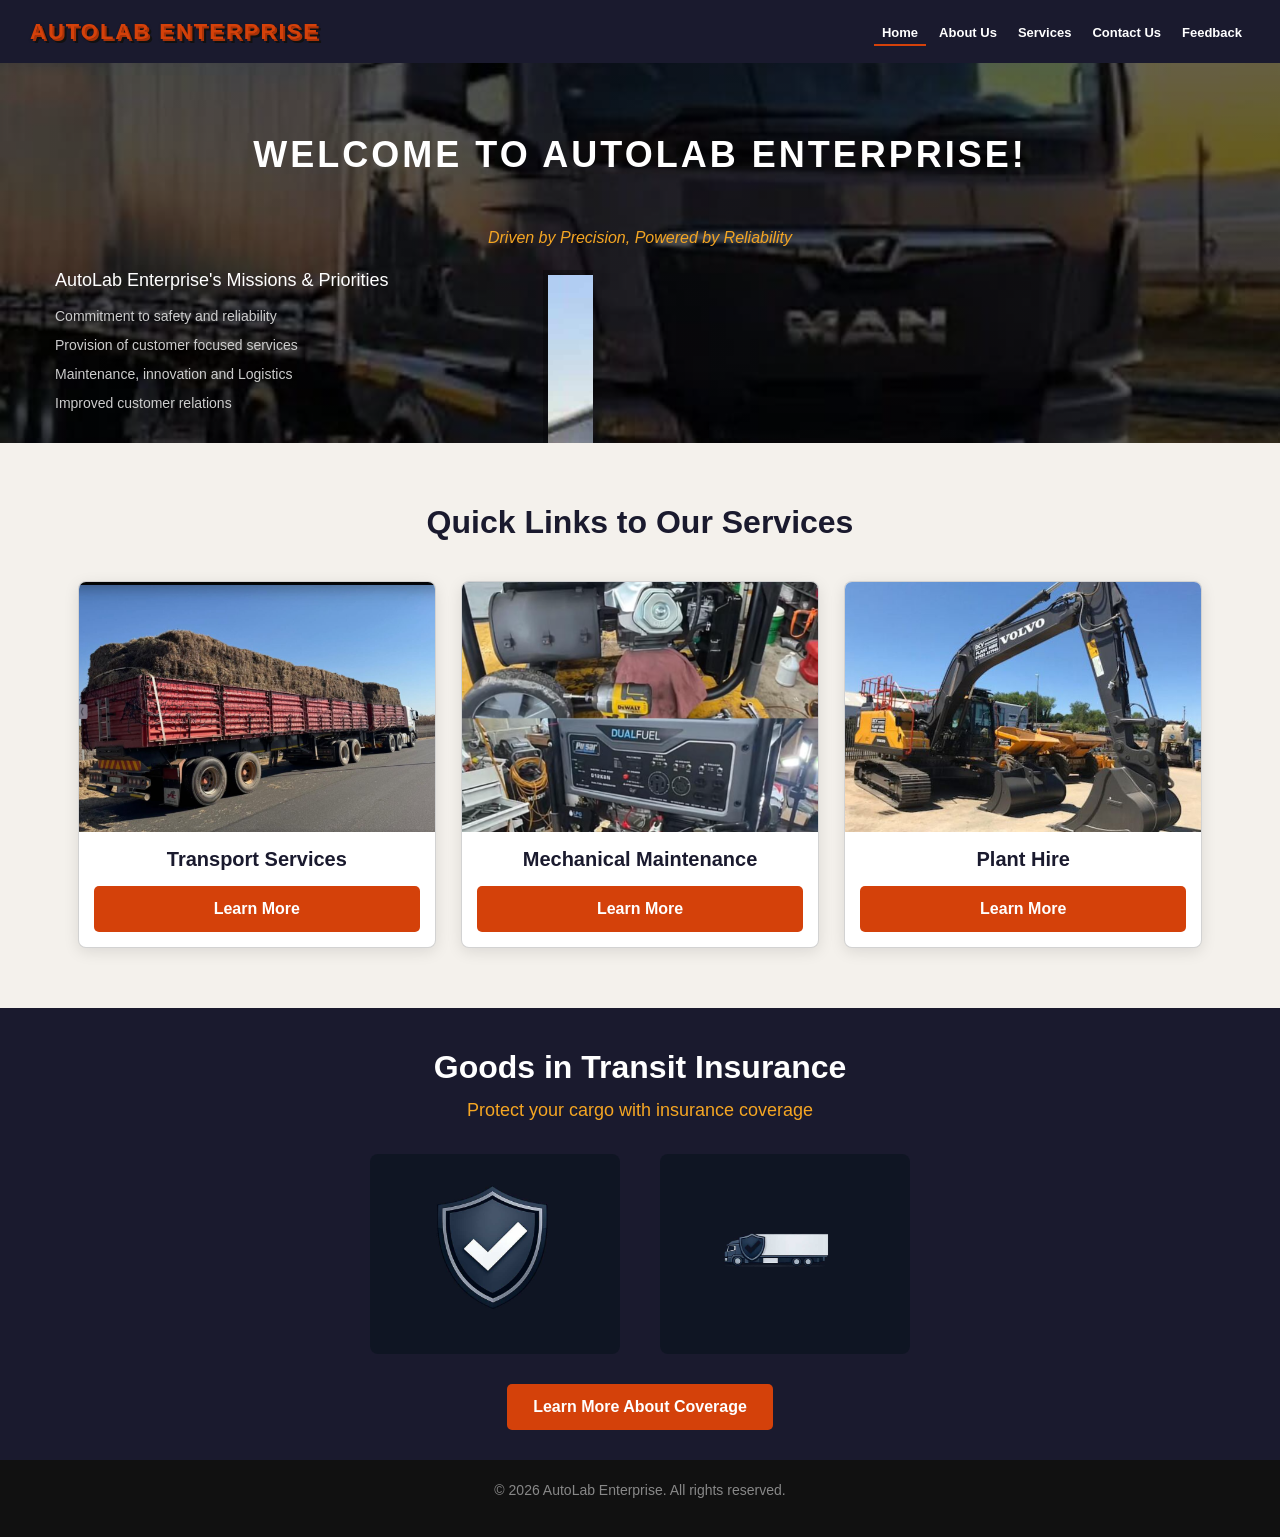
==== commit f3f2cb22: "update index.html" ====
--- a/index.html
+++ b/index.html
@@ -61,15 +61,17 @@
                             </ul>
                         </div>
 
-                        <div class="hero-slideshow">
-                        <!-- Slideshow images -->
-                            <button class="slide-btn prev">&lt;</button>
-                            <div class="slides">
-                                <img src="images/slide1.png" alt="Transport fleet on the road">
-                                <img src="images/slide2.png" alt="Mechanical maintenance in progress">
-                                <img src="images/slide3.png" alt="Heavy plant machinery on site">
+                        <div class="col-lg-7 col-md-6">
+                            <div class="hero-slideshow">
+                                <!-- Slideshow images -->
+                                <button class="slide-btn prev">&lt;</button>
+                                    <div class="slides">
+                                        <img src="images/slide1.png" alt="Transport fleet on the road">
+                                        <img src="images/slide2.png" alt="Mechanical maintenance in progress">
+                                        <img src="images/slide3.png" alt="Heavy plant machinery on site">
+                                    </div>
+                                <button class="slide-btn next">&gt:</button>
                             </div>
-                            <button class="slide-btn next">&gt:</button>
                         </div>
                     </div>
 
--- a/style.css
+++ b/style.css
@@ -20,6 +20,7 @@
     display: flex;
     justify-content: space-between;
     align-items: center;
+    flex-wrap: wrap;
 }
 
 header .logo img {
@@ -29,14 +30,17 @@
 nav ul{
     list-style: none;
     display: flex;
-    gap: 20px;
+    gap: 5px;
+    flex-wrap: wrap;
+    justify-content: flex-end;
 }
 
 nav ul li a {
     color: white;
     text-decoration: none;
-    font-size: 16px;
+    font-size: 13px;
     font-weight: 600;
+    padding: 4px 8px;
 }
 
 nav ul li a:hover {
@@ -116,11 +120,11 @@
 }
 
 .hero-slideshow {
-    width: 35%;
+    width: 50px;
     position: relative;
     padding: 5px;
     overflow: hidden;
-    height: 200px;
+    height: 450px;
     background-color: rgba(0, 0, 0, 0.3);
 }
 
@@ -563,4 +567,238 @@
     margin: 0 auto;
     padding: 0 15px;
     width: 100%;
-}+}
+
+/* screens smaller than 768px*/
+
+@media (max-width: 768px) {
+
+    /* Header */
+    header {
+        flex-direction: column;
+        padding: 10px;
+        gap: 10px;
+        text-align: center;
+    }
+
+    nav ul {
+        flex-wrap: wrap;
+        justify-content: center;
+        gap: 8px;
+    }
+
+    /* Hero section */
+    #hero {
+        max-height: none;
+        height: auto;
+        padding: 20px 15px;
+    }
+
+    .hero-top {
+        margin-bottom: 15px;
+    }
+
+    #hero h1 {
+        font-size: 24px;
+    }
+
+    .hero-bottom {
+        flex-direction: column;
+        gap: 15px;
+    }
+
+    .hero-text {
+        width: 100%;
+        text-align: center;
+    }
+
+    .hero-slideshow {
+        width: 100%;
+        height: 200px;
+    }
+
+    /* Service cards */
+    .service-cards {
+        flex-direction: column;
+        align-items: center;
+        padding: 0 20px;
+    }
+
+    .card {
+        width: 100%;
+        max-width: 100%;
+    }
+
+    /* About page */
+    #company-background {
+        flex-direction: column;
+        padding: 30px 20px;
+    }
+
+    .about-text {
+        width: 100%;
+    }
+
+    .about-image {
+        width: 100%;
+    }
+
+    .about-image img {
+        width: 100%;
+    }
+
+    #safety {
+        flex-direction: column;
+        padding: 30px 20px;
+    }
+
+    .safety-text {
+        width: 100%;
+    }
+
+    .safety-image {
+        width: 100%;
+    }
+
+    /* Insurance */
+    .insurance-images {
+        flex-direction: column;
+        align-items: center;
+        padding: 0 20px;
+    }
+
+    .insurance-images img {
+        width: 100%;
+        max-width: 300px;
+    }
+
+    /* Services page */
+    #transport,
+    #mechanical,
+    #plant {
+        margin: 15px 10px;
+        padding: 20px 15px;
+    }
+
+    /* Contact */
+    #contact-info {
+        padding: 30px 20px;
+        margin: 20px 10px;
+    }
+
+    /* Feedback */
+    #feedback-form {
+        padding: 30px 15px;
+    }
+
+    #feedback-form form {
+        padding: 20px;
+    }
+
+}
+
+/* screens smaller than 480px */
+
+@media (max-width: 480px) {
+
+    /* Logo */
+    .logo-text {
+        font-size: 16px;
+    }
+
+    /* Navigation */
+    nav ul {
+        gap: 4px;
+    }
+
+    nav ul li a {
+        font-size: 11px;
+        padding: 4px 5px;
+    }
+
+    /* Hero */
+    #hero {
+        padding: 15px 10px;
+    }
+
+    #hero h1 {
+        font-size: 18px;
+    }
+
+    #hero h2 {
+        font-size: 15px;
+    }
+
+    #hero ul li {
+        font-size: 12px;
+    }
+
+    .hero-slideshow {
+        width: 100%;
+        height: 170px;
+    }
+
+    /* Page titles */
+    h1 {
+        font-size: 24px;
+        padding: 20px 10px;
+        letter-spacing: 1px;
+    }
+
+    /* Cards */
+    .card img {
+        height: 180px;
+    }
+
+    /* About */
+    #company-background,
+    #safety {
+        gap: 20px;
+    }
+
+    .about-image img,
+    .safety-image img {
+        max-height: 250px;
+    }
+
+    /* Services */
+    #transport,
+    #mechanical,
+    #plant {
+        margin: 10px 5px;
+        padding: 15px 10px;
+    }
+
+    /* Contact */
+    #contact-info {
+        margin: 10px 5px;
+        padding: 20px 10px;
+    }
+
+    #contact-info ul li {
+        font-size: 14px;
+        padding: 10px 0;
+    }
+
+    /* Feedback */
+    #feedback-form form {
+        padding: 15px;
+    }
+
+    #feedback-form h2 {
+        font-size: 20px;
+    }
+
+    #feedback-form button {
+        font-size: 14px;
+        padding: 10px;
+    }
+
+    /* Footer */
+    footer {
+        font-size: 11px;
+        padding: 12px;
+    }
+
+}
+
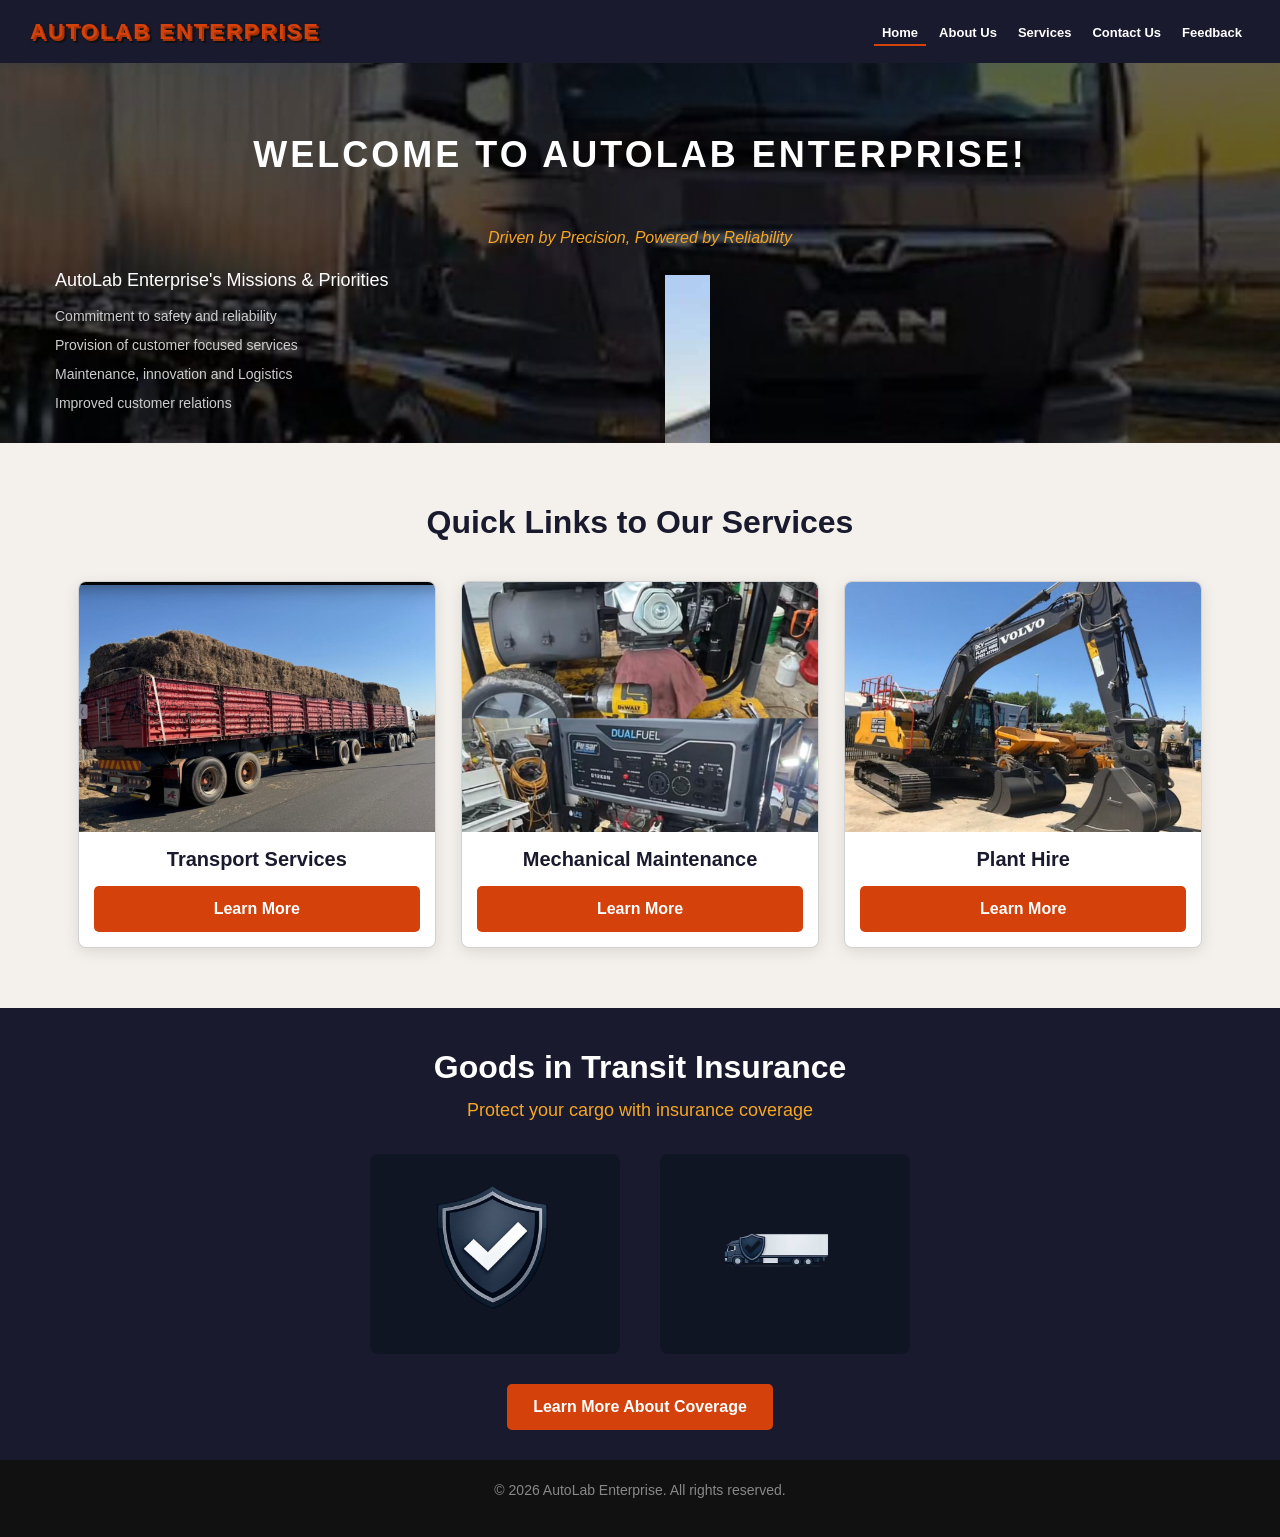
==== commit 5f17d369: "updated html.com" ====
--- a/index.html
+++ b/index.html
@@ -61,7 +61,6 @@
                             </ul>
                         </div>
 
-                        <div class="col-lg-7 col-md-6">
                             <div class="hero-slideshow">
                                 <!-- Slideshow images -->
                                 <button class="slide-btn prev">&lt;</button>
@@ -72,7 +71,6 @@
                                     </div>
                                 <button class="slide-btn next">&gt:</button>
                             </div>
-                        </div>
                     </div>
 
                 </div>
